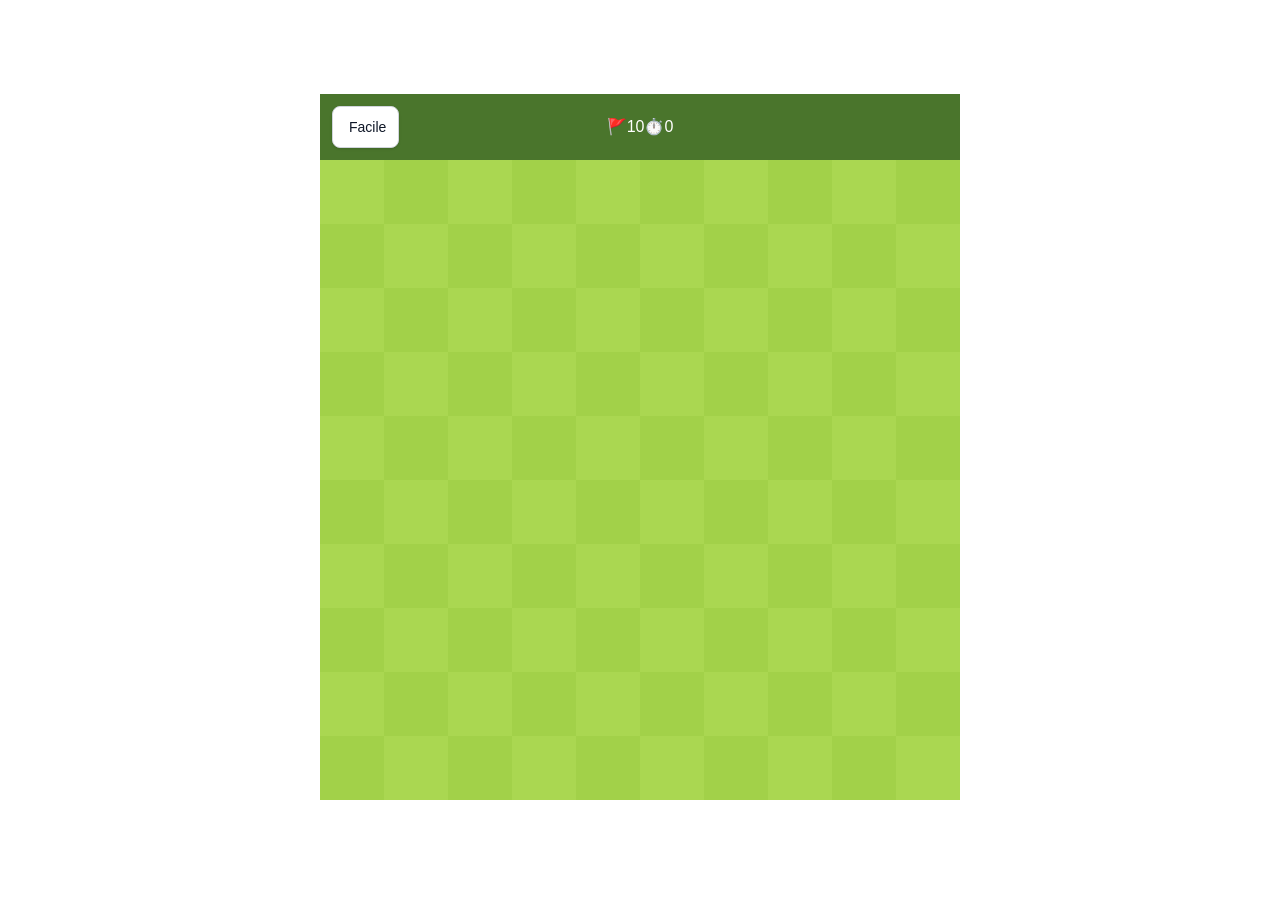
==== index.csr.html @ d6aff9c6 "Version demo" ====
<!doctype html>
<html lang="en" data-beasties-container="">
<head>
  <meta charset="utf-8">
  <title>Demineur</title>
  <base href="/">
  <meta name="viewport" content="width=device-width, initial-scale=1">
  <link rel="icon" type="image/x-icon" href="favicon.ico">
<style>@layer properties;@layer theme,base,components,utilities;@layer theme{:root{--font-sans:-apple-system, BlinkMacSystemFont, "Segoe UI", Roboto, "Helvetica Neue", "Noto Sans", Arial, sans-serif, "Apple Color Emoji", "Segoe UI Emoji", "Segoe UI Symbol", "Noto Color Emoji";--font-mono:ui-monospace, SFMono-Regular, Menlo, Monaco, Consolas, "Liberation Mono", "Courier New", monospace;--color-red-600:oklch(57.7% .245 27.325);--color-orange-500:oklch(70.5% .213 47.604);--color-lime-500:oklch(76.8% .233 130.85);--color-green-600:oklch(62.7% .194 149.214);--color-cyan-500:oklch(71.5% .143 215.221);--color-blue-600:oklch(54.6% .245 262.881);--color-purple-600:oklch(55.8% .288 302.321);--color-gray-300:oklch(87.2% .01 258.338);--color-gray-700:oklch(37.3% .034 259.733);--color-gray-900:oklch(21% .034 264.665);--color-white:#fff;--spacing:.25rem;--text-sm:.875rem;--text-sm--line-height:calc(1.25 / .875);--text-2xl:1.5rem;--text-2xl--line-height:calc(2 / 1.5);--font-weight-black:900;--radius-lg:.5rem;--default-transition-duration:.15s;--default-transition-timing-function:cubic-bezier(.4, 0, .2, 1);--default-font-family:var(--font-sans);--default-mono-font-family:var(--font-mono)}}@layer base{*,:after,:before{box-sizing:border-box;margin:0;padding:0;border:0 solid}html{line-height:1.5;-webkit-text-size-adjust:100%;tab-size:4;font-family:var(--default-font-family, -apple-system, BlinkMacSystemFont, "Segoe UI", Roboto, "Helvetica Neue", "Noto Sans", Arial, sans-serif, "Apple Color Emoji", "Segoe UI Emoji", "Segoe UI Symbol", "Noto Color Emoji");font-feature-settings:var(--default-font-feature-settings, normal);font-variation-settings:var(--default-font-variation-settings, normal);-webkit-tap-highlight-color:transparent}}@layer utilities{}@property --tw-translate-x{syntax:"*";inherits:false;initial-value:0;}@property --tw-translate-y{syntax:"*";inherits:false;initial-value:0;}@property --tw-translate-z{syntax:"*";inherits:false;initial-value:0;}@property --tw-border-style{syntax:"*";inherits:false;initial-value:solid;}@property --tw-font-weight{syntax:"*";inherits:false;}@property --tw-shadow{syntax:"*";inherits:false;initial-value:0 0 #0000;}@property --tw-shadow-color{syntax:"*";inherits:false;}@property --tw-shadow-alpha{syntax:"<percentage>";inherits:false;initial-value:100%;}@property --tw-inset-shadow{syntax:"*";inherits:false;initial-value:0 0 #0000;}@property --tw-inset-shadow-color{syntax:"*";inherits:false;}@property --tw-inset-shadow-alpha{syntax:"<percentage>";inherits:false;initial-value:100%;}@property --tw-ring-color{syntax:"*";inherits:false;}@property --tw-ring-shadow{syntax:"*";inherits:false;initial-value:0 0 #0000;}@property --tw-inset-ring-color{syntax:"*";inherits:false;}@property --tw-inset-ring-shadow{syntax:"*";inherits:false;initial-value:0 0 #0000;}@property --tw-ring-inset{syntax:"*";inherits:false;}@property --tw-ring-offset-width{syntax:"<length>";inherits:false;initial-value:0px;}@property --tw-ring-offset-color{syntax:"*";inherits:false;initial-value:#fff;}@property --tw-ring-offset-shadow{syntax:"*";inherits:false;initial-value:0 0 #0000;}@property --tw-duration{syntax:"*";inherits:false;}@layer properties{@supports ((-webkit-hyphens: none) and (not (margin-trim: inline))) or ((-moz-orient: inline) and (not (color:rgb(from red r g b)))){*,:before,:after{--tw-translate-x:0;--tw-translate-y:0;--tw-translate-z:0;--tw-border-style:solid;--tw-font-weight:initial;--tw-shadow:0 0 #0000;--tw-shadow-color:initial;--tw-shadow-alpha:100%;--tw-inset-shadow:0 0 #0000;--tw-inset-shadow-color:initial;--tw-inset-shadow-alpha:100%;--tw-ring-color:initial;--tw-ring-shadow:0 0 #0000;--tw-inset-ring-color:initial;--tw-inset-ring-shadow:0 0 #0000;--tw-ring-inset:initial;--tw-ring-offset-width:0px;--tw-ring-offset-color:#fff;--tw-ring-offset-shadow:0 0 #0000;--tw-duration:initial}}}</style><link rel="stylesheet" href="styles-CLXJPMYB.css" media="print" onload="this.media='all'"><noscript><link rel="stylesheet" href="styles-CLXJPMYB.css"></noscript></head>
<body ngcm="">
  <app-root></app-root>
<script src="main-K47KEYQT.js" type="module"></script></body>
</html>
---- styles-CLXJPMYB.css ----
@layer properties;@layer theme,base,components,utilities;@layer theme{:root,:host{--font-sans: -apple-system, BlinkMacSystemFont, "Segoe UI", Roboto, "Helvetica Neue", "Noto Sans", Arial, sans-serif, "Apple Color Emoji", "Segoe UI Emoji", "Segoe UI Symbol", "Noto Color Emoji";--font-mono: ui-monospace, SFMono-Regular, Menlo, Monaco, Consolas, "Liberation Mono", "Courier New", monospace;--color-red-600: oklch(57.7% .245 27.325);--color-orange-500: oklch(70.5% .213 47.604);--color-lime-500: oklch(76.8% .233 130.85);--color-green-600: oklch(62.7% .194 149.214);--color-cyan-500: oklch(71.5% .143 215.221);--color-blue-600: oklch(54.6% .245 262.881);--color-purple-600: oklch(55.8% .288 302.321);--color-gray-300: oklch(87.2% .01 258.338);--color-gray-700: oklch(37.3% .034 259.733);--color-gray-900: oklch(21% .034 264.665);--color-white: #fff;--spacing: .25rem;--text-sm: .875rem;--text-sm--line-height: calc(1.25 / .875);--text-2xl: 1.5rem;--text-2xl--line-height: calc(2 / 1.5);--font-weight-black: 900;--radius-lg: .5rem;--default-transition-duration: .15s;--default-transition-timing-function: cubic-bezier(.4, 0, .2, 1);--default-font-family: var(--font-sans);--default-mono-font-family: var(--font-mono)}}@layer base{*,:after,:before,::backdrop,::file-selector-button{box-sizing:border-box;margin:0;padding:0;border:0 solid}html,:host{line-height:1.5;-webkit-text-size-adjust:100%;tab-size:4;font-family:var(--default-font-family, -apple-system, BlinkMacSystemFont, "Segoe UI", Roboto, "Helvetica Neue", "Noto Sans", Arial, sans-serif, "Apple Color Emoji", "Segoe UI Emoji", "Segoe UI Symbol", "Noto Color Emoji");font-feature-settings:var(--default-font-feature-settings, normal);font-variation-settings:var(--default-font-variation-settings, normal);-webkit-tap-highlight-color:transparent}hr{height:0;color:inherit;border-top-width:1px}abbr:where([title]){-webkit-text-decoration:underline dotted;text-decoration:underline dotted}h1,h2,h3,h4,h5,h6{font-size:inherit;font-weight:inherit}a{color:inherit;-webkit-text-decoration:inherit;text-decoration:inherit}b,strong{font-weight:bolder}code,kbd,samp,pre{font-family:var(--default-mono-font-family, ui-monospace, SFMono-Regular, Menlo, Monaco, Consolas, "Liberation Mono", "Courier New", monospace);font-feature-settings:var(--default-mono-font-feature-settings, normal);font-variation-settings:var(--default-mono-font-variation-settings, normal);font-size:1em}small{font-size:80%}sub,sup{font-size:75%;line-height:0;position:relative;vertical-align:baseline}sub{bottom:-.25em}sup{top:-.5em}table{text-indent:0;border-color:inherit;border-collapse:collapse}:-moz-focusring:where(:not(iframe)){outline:auto}progress{vertical-align:baseline}summary{display:list-item}ol,ul,menu{list-style:none}img,svg,video,canvas,audio,iframe,embed,object{display:block;vertical-align:middle}img,video{max-width:100%;height:auto}button,input,select,optgroup,textarea,::file-selector-button{font:inherit;font-feature-settings:inherit;font-variation-settings:inherit;letter-spacing:inherit;color:inherit;border-radius:0;background-color:transparent;opacity:1}:where(select:is([multiple],[size])) optgroup{font-weight:bolder}:where(select:is([multiple],[size])) optgroup option{padding-inline-start:20px}::file-selector-button{margin-inline-end:4px}::placeholder{opacity:1}@supports (not (-webkit-appearance: -apple-pay-button)) or (contain-intrinsic-size: 1px){::placeholder{color:currentcolor}@supports (color: color-mix(in lab,red,red)){::placeholder{color:color-mix(in oklab,currentcolor 50%,transparent)}}}textarea{resize:vertical}::-webkit-search-decoration{-webkit-appearance:none}::-webkit-date-and-time-value{min-height:1lh;text-align:inherit}::-webkit-datetime-edit{display:inline-flex}::-webkit-datetime-edit-fields-wrapper{padding:0}::-webkit-datetime-edit,::-webkit-datetime-edit-year-field,::-webkit-datetime-edit-month-field,::-webkit-datetime-edit-day-field,::-webkit-datetime-edit-hour-field,::-webkit-datetime-edit-minute-field,::-webkit-datetime-edit-second-field,::-webkit-datetime-edit-millisecond-field,::-webkit-datetime-edit-meridiem-field{padding-block:0}::-webkit-calendar-picker-indicator{line-height:1}:-moz-ui-invalid{box-shadow:none}button,input:where([type=button],[type=reset],[type=submit]),::file-selector-button{appearance:button}::-webkit-inner-spin-button,::-webkit-outer-spin-button{height:auto}[hidden]:where(:not([hidden=until-found])){display:none!important}}@layer utilities{.absolute{position:absolute}.relative{position:relative}.static{position:static}.top-1\/2{top:50%}.left-1\/2{left:50%}.mx-3{margin-inline:calc(var(--spacing) * 3)}.my-3{margin-block:calc(var(--spacing) * 3)}.block{display:block}.flex{display:flex}.inline-block{display:inline-block}.h-16{height:calc(var(--spacing) * 16)}.h-fit{height:fit-content}.h-screen{height:100vh}.w-16{width:calc(var(--spacing) * 16)}.w-fit{width:fit-content}.w-full{width:100%}.w-screen{width:100vw}.-translate-x-1\/2{--tw-translate-x: -50% ;translate:var(--tw-translate-x) var(--tw-translate-y)}.-translate-y-1\/2{--tw-translate-y: -50% ;translate:var(--tw-translate-x) var(--tw-translate-y)}.appearance-none{appearance:none}.items-center{align-items:center}.justify-center{justify-content:center}.rounded-lg{border-radius:var(--radius-lg)}.border{border-style:var(--tw-border-style);border-width:1px}.border-gray-300{border-color:var(--color-gray-300)}.bg-\[\#4a752c\]{background-color:#4a752c}.bg-\[\#a2d149\]{background-color:#a2d149}.bg-\[\#aad751\]{background-color:#aad751}.bg-\[\#d7b899\]{background-color:#d7b899}.bg-\[\#e5c29f\]{background-color:#e5c29f}.bg-white{background-color:var(--color-white)}.px-4{padding-inline:calc(var(--spacing) * 4)}.py-2\.5{padding-block:calc(var(--spacing) * 2.5)}.pr-1{padding-right:var(--spacing)}.text-center{text-align:center}.text-2xl{font-size:var(--text-2xl);line-height:var(--tw-leading, var(--text-2xl--line-height))}.text-sm{font-size:var(--text-sm);line-height:var(--tw-leading, var(--text-sm--line-height))}.font-black{--tw-font-weight: var(--font-weight-black);font-weight:var(--font-weight-black)}.text-blue-600{color:var(--color-blue-600)}.text-cyan-500{color:var(--color-cyan-500)}.text-gray-700{color:var(--color-gray-700)}.text-gray-900{color:var(--color-gray-900)}.text-green-600{color:var(--color-green-600)}.text-orange-500{color:var(--color-orange-500)}.text-purple-600{color:var(--color-purple-600)}.text-red-600{color:var(--color-red-600)}.text-white{color:var(--color-white)}.shadow-sm{--tw-shadow: 0 1px 3px 0 var(--tw-shadow-color, rgb(0 0 0 / .1)), 0 1px 2px -1px var(--tw-shadow-color, rgb(0 0 0 / .1));box-shadow:var(--tw-inset-shadow),var(--tw-inset-ring-shadow),var(--tw-ring-offset-shadow),var(--tw-ring-shadow),var(--tw-shadow)}.transition-all{transition-property:all;transition-timing-function:var(--tw-ease, var(--default-transition-timing-function));transition-duration:var(--tw-duration, var(--default-transition-duration))}.transition-colors{transition-property:color,background-color,border-color,outline-color,text-decoration-color,fill,stroke,--tw-gradient-from,--tw-gradient-via,--tw-gradient-to;transition-timing-function:var(--tw-ease, var(--default-transition-timing-function));transition-duration:var(--tw-duration, var(--default-transition-duration))}.duration-75{--tw-duration: 75ms;transition-duration:75ms}.outline-none{--tw-outline-style: none;outline-style:none}@media(hover:hover){.hover\:bg-\[\#bfe17d\]:hover{background-color:#bfe17d}}.focus\:border-lime-500:focus{border-color:var(--color-lime-500)}.focus\:ring-2:focus{--tw-ring-shadow: var(--tw-ring-inset,) 0 0 0 calc(2px + var(--tw-ring-offset-width)) var(--tw-ring-color, currentcolor);box-shadow:var(--tw-inset-shadow),var(--tw-inset-ring-shadow),var(--tw-ring-offset-shadow),var(--tw-ring-shadow),var(--tw-shadow)}.focus\:ring-lime-500\/20:focus{--tw-ring-color: color-mix(in srgb, oklch(76.8% .233 130.85) 20%, transparent)}@supports (color: color-mix(in lab,red,red)){.focus\:ring-lime-500\/20:focus{--tw-ring-color: color-mix(in oklab, var(--color-lime-500) 20%, transparent)}}.disabled\:cursor-not-allowed:disabled{cursor:not-allowed}.disabled\:opacity-50:disabled{opacity:50%}}@property --tw-translate-x{syntax: "*"; inherits: false; initial-value: 0;}@property --tw-translate-y{syntax: "*"; inherits: false; initial-value: 0;}@property --tw-translate-z{syntax: "*"; inherits: false; initial-value: 0;}@property --tw-border-style{syntax: "*"; inherits: false; initial-value: solid;}@property --tw-font-weight{syntax: "*"; inherits: false;}@property --tw-shadow{syntax: "*"; inherits: false; initial-value: 0 0 #0000;}@property --tw-shadow-color{syntax: "*"; inherits: false;}@property --tw-shadow-alpha{syntax: "<percentage>"; inherits: false; initial-value: 100%;}@property --tw-inset-shadow{syntax: "*"; inherits: false; initial-value: 0 0 #0000;}@property --tw-inset-shadow-color{syntax: "*"; inherits: false;}@property --tw-inset-shadow-alpha{syntax: "<percentage>"; inherits: false; initial-value: 100%;}@property --tw-ring-color{syntax: "*"; inherits: false;}@property --tw-ring-shadow{syntax: "*"; inherits: false; initial-value: 0 0 #0000;}@property --tw-inset-ring-color{syntax: "*"; inherits: false;}@property --tw-inset-ring-shadow{syntax: "*"; inherits: false; initial-value: 0 0 #0000;}@property --tw-ring-inset{syntax: "*"; inherits: false;}@property --tw-ring-offset-width{syntax: "<length>"; inherits: false; initial-value: 0px;}@property --tw-ring-offset-color{syntax: "*"; inherits: false; initial-value: #fff;}@property --tw-ring-offset-shadow{syntax: "*"; inherits: false; initial-value: 0 0 #0000;}@property --tw-duration{syntax: "*"; inherits: false;}@layer properties{@supports ((-webkit-hyphens: none) and (not (margin-trim: inline))) or ((-moz-orient: inline) and (not (color:rgb(from red r g b)))){*,:before,:after,::backdrop{--tw-translate-x: 0;--tw-translate-y: 0;--tw-translate-z: 0;--tw-border-style: solid;--tw-font-weight: initial;--tw-shadow: 0 0 #0000;--tw-shadow-color: initial;--tw-shadow-alpha: 100%;--tw-inset-shadow: 0 0 #0000;--tw-inset-shadow-color: initial;--tw-inset-shadow-alpha: 100%;--tw-ring-color: initial;--tw-ring-shadow: 0 0 #0000;--tw-inset-ring-color: initial;--tw-inset-ring-shadow: 0 0 #0000;--tw-ring-inset: initial;--tw-ring-offset-width: 0px;--tw-ring-offset-color: #fff;--tw-ring-offset-shadow: 0 0 #0000;--tw-duration: initial}}}
---- styles-CLXJPMYB.css ----
@layer properties;@layer theme,base,components,utilities;@layer theme{:root,:host{--font-sans: -apple-system, BlinkMacSystemFont, "Segoe UI", Roboto, "Helvetica Neue", "Noto Sans", Arial, sans-serif, "Apple Color Emoji", "Segoe UI Emoji", "Segoe UI Symbol", "Noto Color Emoji";--font-mono: ui-monospace, SFMono-Regular, Menlo, Monaco, Consolas, "Liberation Mono", "Courier New", monospace;--color-red-600: oklch(57.7% .245 27.325);--color-orange-500: oklch(70.5% .213 47.604);--color-lime-500: oklch(76.8% .233 130.85);--color-green-600: oklch(62.7% .194 149.214);--color-cyan-500: oklch(71.5% .143 215.221);--color-blue-600: oklch(54.6% .245 262.881);--color-purple-600: oklch(55.8% .288 302.321);--color-gray-300: oklch(87.2% .01 258.338);--color-gray-700: oklch(37.3% .034 259.733);--color-gray-900: oklch(21% .034 264.665);--color-white: #fff;--spacing: .25rem;--text-sm: .875rem;--text-sm--line-height: calc(1.25 / .875);--text-2xl: 1.5rem;--text-2xl--line-height: calc(2 / 1.5);--font-weight-black: 900;--radius-lg: .5rem;--default-transition-duration: .15s;--default-transition-timing-function: cubic-bezier(.4, 0, .2, 1);--default-font-family: var(--font-sans);--default-mono-font-family: var(--font-mono)}}@layer base{*,:after,:before,::backdrop,::file-selector-button{box-sizing:border-box;margin:0;padding:0;border:0 solid}html,:host{line-height:1.5;-webkit-text-size-adjust:100%;tab-size:4;font-family:var(--default-font-family, -apple-system, BlinkMacSystemFont, "Segoe UI", Roboto, "Helvetica Neue", "Noto Sans", Arial, sans-serif, "Apple Color Emoji", "Segoe UI Emoji", "Segoe UI Symbol", "Noto Color Emoji");font-feature-settings:var(--default-font-feature-settings, normal);font-variation-settings:var(--default-font-variation-settings, normal);-webkit-tap-highlight-color:transparent}hr{height:0;color:inherit;border-top-width:1px}abbr:where([title]){-webkit-text-decoration:underline dotted;text-decoration:underline dotted}h1,h2,h3,h4,h5,h6{font-size:inherit;font-weight:inherit}a{color:inherit;-webkit-text-decoration:inherit;text-decoration:inherit}b,strong{font-weight:bolder}code,kbd,samp,pre{font-family:var(--default-mono-font-family, ui-monospace, SFMono-Regular, Menlo, Monaco, Consolas, "Liberation Mono", "Courier New", monospace);font-feature-settings:var(--default-mono-font-feature-settings, normal);font-variation-settings:var(--default-mono-font-variation-settings, normal);font-size:1em}small{font-size:80%}sub,sup{font-size:75%;line-height:0;position:relative;vertical-align:baseline}sub{bottom:-.25em}sup{top:-.5em}table{text-indent:0;border-color:inherit;border-collapse:collapse}:-moz-focusring:where(:not(iframe)){outline:auto}progress{vertical-align:baseline}summary{display:list-item}ol,ul,menu{list-style:none}img,svg,video,canvas,audio,iframe,embed,object{display:block;vertical-align:middle}img,video{max-width:100%;height:auto}button,input,select,optgroup,textarea,::file-selector-button{font:inherit;font-feature-settings:inherit;font-variation-settings:inherit;letter-spacing:inherit;color:inherit;border-radius:0;background-color:transparent;opacity:1}:where(select:is([multiple],[size])) optgroup{font-weight:bolder}:where(select:is([multiple],[size])) optgroup option{padding-inline-start:20px}::file-selector-button{margin-inline-end:4px}::placeholder{opacity:1}@supports (not (-webkit-appearance: -apple-pay-button)) or (contain-intrinsic-size: 1px){::placeholder{color:currentcolor}@supports (color: color-mix(in lab,red,red)){::placeholder{color:color-mix(in oklab,currentcolor 50%,transparent)}}}textarea{resize:vertical}::-webkit-search-decoration{-webkit-appearance:none}::-webkit-date-and-time-value{min-height:1lh;text-align:inherit}::-webkit-datetime-edit{display:inline-flex}::-webkit-datetime-edit-fields-wrapper{padding:0}::-webkit-datetime-edit,::-webkit-datetime-edit-year-field,::-webkit-datetime-edit-month-field,::-webkit-datetime-edit-day-field,::-webkit-datetime-edit-hour-field,::-webkit-datetime-edit-minute-field,::-webkit-datetime-edit-second-field,::-webkit-datetime-edit-millisecond-field,::-webkit-datetime-edit-meridiem-field{padding-block:0}::-webkit-calendar-picker-indicator{line-height:1}:-moz-ui-invalid{box-shadow:none}button,input:where([type=button],[type=reset],[type=submit]),::file-selector-button{appearance:button}::-webkit-inner-spin-button,::-webkit-outer-spin-button{height:auto}[hidden]:where(:not([hidden=until-found])){display:none!important}}@layer utilities{.absolute{position:absolute}.relative{position:relative}.static{position:static}.top-1\/2{top:50%}.left-1\/2{left:50%}.mx-3{margin-inline:calc(var(--spacing) * 3)}.my-3{margin-block:calc(var(--spacing) * 3)}.block{display:block}.flex{display:flex}.inline-block{display:inline-block}.h-16{height:calc(var(--spacing) * 16)}.h-fit{height:fit-content}.h-screen{height:100vh}.w-16{width:calc(var(--spacing) * 16)}.w-fit{width:fit-content}.w-full{width:100%}.w-screen{width:100vw}.-translate-x-1\/2{--tw-translate-x: -50% ;translate:var(--tw-translate-x) var(--tw-translate-y)}.-translate-y-1\/2{--tw-translate-y: -50% ;translate:var(--tw-translate-x) var(--tw-translate-y)}.appearance-none{appearance:none}.items-center{align-items:center}.justify-center{justify-content:center}.rounded-lg{border-radius:var(--radius-lg)}.border{border-style:var(--tw-border-style);border-width:1px}.border-gray-300{border-color:var(--color-gray-300)}.bg-\[\#4a752c\]{background-color:#4a752c}.bg-\[\#a2d149\]{background-color:#a2d149}.bg-\[\#aad751\]{background-color:#aad751}.bg-\[\#d7b899\]{background-color:#d7b899}.bg-\[\#e5c29f\]{background-color:#e5c29f}.bg-white{background-color:var(--color-white)}.px-4{padding-inline:calc(var(--spacing) * 4)}.py-2\.5{padding-block:calc(var(--spacing) * 2.5)}.pr-1{padding-right:var(--spacing)}.text-center{text-align:center}.text-2xl{font-size:var(--text-2xl);line-height:var(--tw-leading, var(--text-2xl--line-height))}.text-sm{font-size:var(--text-sm);line-height:var(--tw-leading, var(--text-sm--line-height))}.font-black{--tw-font-weight: var(--font-weight-black);font-weight:var(--font-weight-black)}.text-blue-600{color:var(--color-blue-600)}.text-cyan-500{color:var(--color-cyan-500)}.text-gray-700{color:var(--color-gray-700)}.text-gray-900{color:var(--color-gray-900)}.text-green-600{color:var(--color-green-600)}.text-orange-500{color:var(--color-orange-500)}.text-purple-600{color:var(--color-purple-600)}.text-red-600{color:var(--color-red-600)}.text-white{color:var(--color-white)}.shadow-sm{--tw-shadow: 0 1px 3px 0 var(--tw-shadow-color, rgb(0 0 0 / .1)), 0 1px 2px -1px var(--tw-shadow-color, rgb(0 0 0 / .1));box-shadow:var(--tw-inset-shadow),var(--tw-inset-ring-shadow),var(--tw-ring-offset-shadow),var(--tw-ring-shadow),var(--tw-shadow)}.transition-all{transition-property:all;transition-timing-function:var(--tw-ease, var(--default-transition-timing-function));transition-duration:var(--tw-duration, var(--default-transition-duration))}.transition-colors{transition-property:color,background-color,border-color,outline-color,text-decoration-color,fill,stroke,--tw-gradient-from,--tw-gradient-via,--tw-gradient-to;transition-timing-function:var(--tw-ease, var(--default-transition-timing-function));transition-duration:var(--tw-duration, var(--default-transition-duration))}.duration-75{--tw-duration: 75ms;transition-duration:75ms}.outline-none{--tw-outline-style: none;outline-style:none}@media(hover:hover){.hover\:bg-\[\#bfe17d\]:hover{background-color:#bfe17d}}.focus\:border-lime-500:focus{border-color:var(--color-lime-500)}.focus\:ring-2:focus{--tw-ring-shadow: var(--tw-ring-inset,) 0 0 0 calc(2px + var(--tw-ring-offset-width)) var(--tw-ring-color, currentcolor);box-shadow:var(--tw-inset-shadow),var(--tw-inset-ring-shadow),var(--tw-ring-offset-shadow),var(--tw-ring-shadow),var(--tw-shadow)}.focus\:ring-lime-500\/20:focus{--tw-ring-color: color-mix(in srgb, oklch(76.8% .233 130.85) 20%, transparent)}@supports (color: color-mix(in lab,red,red)){.focus\:ring-lime-500\/20:focus{--tw-ring-color: color-mix(in oklab, var(--color-lime-500) 20%, transparent)}}.disabled\:cursor-not-allowed:disabled{cursor:not-allowed}.disabled\:opacity-50:disabled{opacity:50%}}@property --tw-translate-x{syntax: "*"; inherits: false; initial-value: 0;}@property --tw-translate-y{syntax: "*"; inherits: false; initial-value: 0;}@property --tw-translate-z{syntax: "*"; inherits: false; initial-value: 0;}@property --tw-border-style{syntax: "*"; inherits: false; initial-value: solid;}@property --tw-font-weight{syntax: "*"; inherits: false;}@property --tw-shadow{syntax: "*"; inherits: false; initial-value: 0 0 #0000;}@property --tw-shadow-color{syntax: "*"; inherits: false;}@property --tw-shadow-alpha{syntax: "<percentage>"; inherits: false; initial-value: 100%;}@property --tw-inset-shadow{syntax: "*"; inherits: false; initial-value: 0 0 #0000;}@property --tw-inset-shadow-color{syntax: "*"; inherits: false;}@property --tw-inset-shadow-alpha{syntax: "<percentage>"; inherits: false; initial-value: 100%;}@property --tw-ring-color{syntax: "*"; inherits: false;}@property --tw-ring-shadow{syntax: "*"; inherits: false; initial-value: 0 0 #0000;}@property --tw-inset-ring-color{syntax: "*"; inherits: false;}@property --tw-inset-ring-shadow{syntax: "*"; inherits: false; initial-value: 0 0 #0000;}@property --tw-ring-inset{syntax: "*"; inherits: false;}@property --tw-ring-offset-width{syntax: "<length>"; inherits: false; initial-value: 0px;}@property --tw-ring-offset-color{syntax: "*"; inherits: false; initial-value: #fff;}@property --tw-ring-offset-shadow{syntax: "*"; inherits: false; initial-value: 0 0 #0000;}@property --tw-duration{syntax: "*"; inherits: false;}@layer properties{@supports ((-webkit-hyphens: none) and (not (margin-trim: inline))) or ((-moz-orient: inline) and (not (color:rgb(from red r g b)))){*,:before,:after,::backdrop{--tw-translate-x: 0;--tw-translate-y: 0;--tw-translate-z: 0;--tw-border-style: solid;--tw-font-weight: initial;--tw-shadow: 0 0 #0000;--tw-shadow-color: initial;--tw-shadow-alpha: 100%;--tw-inset-shadow: 0 0 #0000;--tw-inset-shadow-color: initial;--tw-inset-shadow-alpha: 100%;--tw-ring-color: initial;--tw-ring-shadow: 0 0 #0000;--tw-inset-ring-color: initial;--tw-inset-ring-shadow: 0 0 #0000;--tw-ring-inset: initial;--tw-ring-offset-width: 0px;--tw-ring-offset-color: #fff;--tw-ring-offset-shadow: 0 0 #0000;--tw-duration: initial}}}
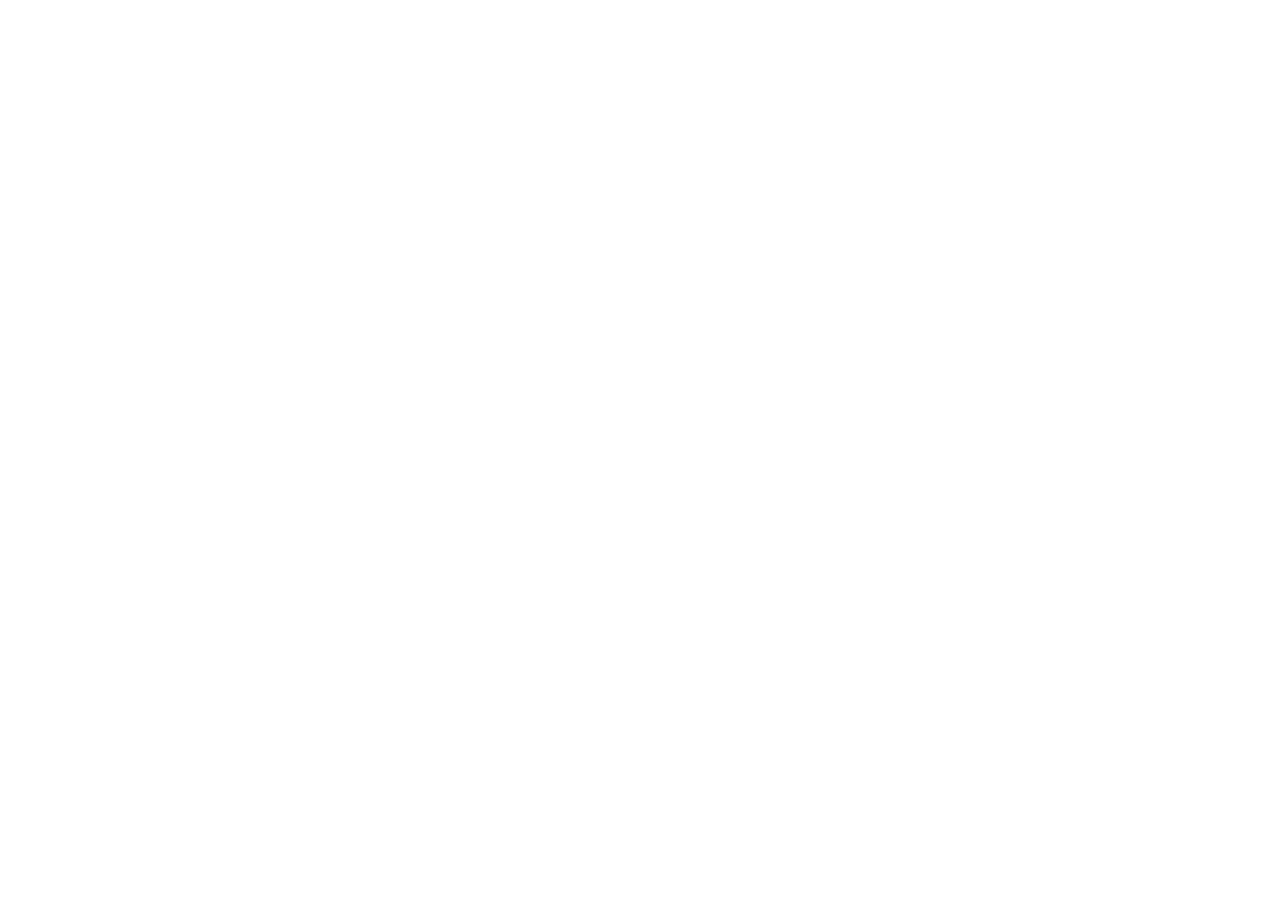
==== commit 17df046c: "Version 3" ====
--- a/index.csr.html
+++ b/index.csr.html
@@ -3,11 +3,11 @@
 <head>
   <meta charset="utf-8">
   <title>Demineur</title>
-  <base href="/">
+  <base href="/DemineurBuild/">
   <meta name="viewport" content="width=device-width, initial-scale=1">
   <link rel="icon" type="image/x-icon" href="favicon.ico">
-<style>@layer properties;@layer theme,base,components,utilities;@layer theme{:root{--font-sans:-apple-system, BlinkMacSystemFont, "Segoe UI", Roboto, "Helvetica Neue", "Noto Sans", Arial, sans-serif, "Apple Color Emoji", "Segoe UI Emoji", "Segoe UI Symbol", "Noto Color Emoji";--font-mono:ui-monospace, SFMono-Regular, Menlo, Monaco, Consolas, "Liberation Mono", "Courier New", monospace;--color-red-600:oklch(57.7% .245 27.325);--color-orange-500:oklch(70.5% .213 47.604);--color-lime-500:oklch(76.8% .233 130.85);--color-green-600:oklch(62.7% .194 149.214);--color-cyan-500:oklch(71.5% .143 215.221);--color-blue-600:oklch(54.6% .245 262.881);--color-purple-600:oklch(55.8% .288 302.321);--color-gray-300:oklch(87.2% .01 258.338);--color-gray-700:oklch(37.3% .034 259.733);--color-gray-900:oklch(21% .034 264.665);--color-white:#fff;--spacing:.25rem;--text-sm:.875rem;--text-sm--line-height:calc(1.25 / .875);--text-2xl:1.5rem;--text-2xl--line-height:calc(2 / 1.5);--font-weight-black:900;--radius-lg:.5rem;--default-transition-duration:.15s;--default-transition-timing-function:cubic-bezier(.4, 0, .2, 1);--default-font-family:var(--font-sans);--default-mono-font-family:var(--font-mono)}}@layer base{*,:after,:before{box-sizing:border-box;margin:0;padding:0;border:0 solid}html{line-height:1.5;-webkit-text-size-adjust:100%;tab-size:4;font-family:var(--default-font-family, -apple-system, BlinkMacSystemFont, "Segoe UI", Roboto, "Helvetica Neue", "Noto Sans", Arial, sans-serif, "Apple Color Emoji", "Segoe UI Emoji", "Segoe UI Symbol", "Noto Color Emoji");font-feature-settings:var(--default-font-feature-settings, normal);font-variation-settings:var(--default-font-variation-settings, normal);-webkit-tap-highlight-color:transparent}}@layer utilities{}@property --tw-translate-x{syntax:"*";inherits:false;initial-value:0;}@property --tw-translate-y{syntax:"*";inherits:false;initial-value:0;}@property --tw-translate-z{syntax:"*";inherits:false;initial-value:0;}@property --tw-border-style{syntax:"*";inherits:false;initial-value:solid;}@property --tw-font-weight{syntax:"*";inherits:false;}@property --tw-shadow{syntax:"*";inherits:false;initial-value:0 0 #0000;}@property --tw-shadow-color{syntax:"*";inherits:false;}@property --tw-shadow-alpha{syntax:"<percentage>";inherits:false;initial-value:100%;}@property --tw-inset-shadow{syntax:"*";inherits:false;initial-value:0 0 #0000;}@property --tw-inset-shadow-color{syntax:"*";inherits:false;}@property --tw-inset-shadow-alpha{syntax:"<percentage>";inherits:false;initial-value:100%;}@property --tw-ring-color{syntax:"*";inherits:false;}@property --tw-ring-shadow{syntax:"*";inherits:false;initial-value:0 0 #0000;}@property --tw-inset-ring-color{syntax:"*";inherits:false;}@property --tw-inset-ring-shadow{syntax:"*";inherits:false;initial-value:0 0 #0000;}@property --tw-ring-inset{syntax:"*";inherits:false;}@property --tw-ring-offset-width{syntax:"<length>";inherits:false;initial-value:0px;}@property --tw-ring-offset-color{syntax:"*";inherits:false;initial-value:#fff;}@property --tw-ring-offset-shadow{syntax:"*";inherits:false;initial-value:0 0 #0000;}@property --tw-duration{syntax:"*";inherits:false;}@layer properties{@supports ((-webkit-hyphens: none) and (not (margin-trim: inline))) or ((-moz-orient: inline) and (not (color:rgb(from red r g b)))){*,:before,:after{--tw-translate-x:0;--tw-translate-y:0;--tw-translate-z:0;--tw-border-style:solid;--tw-font-weight:initial;--tw-shadow:0 0 #0000;--tw-shadow-color:initial;--tw-shadow-alpha:100%;--tw-inset-shadow:0 0 #0000;--tw-inset-shadow-color:initial;--tw-inset-shadow-alpha:100%;--tw-ring-color:initial;--tw-ring-shadow:0 0 #0000;--tw-inset-ring-color:initial;--tw-inset-ring-shadow:0 0 #0000;--tw-ring-inset:initial;--tw-ring-offset-width:0px;--tw-ring-offset-color:#fff;--tw-ring-offset-shadow:0 0 #0000;--tw-duration:initial}}}</style><link rel="stylesheet" href="styles-CLXJPMYB.css" media="print" onload="this.media='all'"><noscript><link rel="stylesheet" href="styles-CLXJPMYB.css"></noscript></head>
+<style>@layer properties;@layer theme,base,components,utilities;@layer theme{:root{--font-sans:-apple-system, BlinkMacSystemFont, "Segoe UI", Roboto, "Helvetica Neue", "Noto Sans", Arial, sans-serif, "Apple Color Emoji", "Segoe UI Emoji", "Segoe UI Symbol", "Noto Color Emoji";--font-mono:ui-monospace, SFMono-Regular, Menlo, Monaco, Consolas, "Liberation Mono", "Courier New", monospace;--color-red-500:oklch(63.7% .237 25.331);--color-red-600:oklch(57.7% .245 27.325);--color-orange-500:oklch(70.5% .213 47.604);--color-green-600:oklch(62.7% .194 149.214);--color-cyan-500:oklch(71.5% .143 215.221);--color-blue-600:oklch(54.6% .245 262.881);--color-purple-600:oklch(55.8% .288 302.321);--color-gray-50:oklch(98.5% .002 247.839);--color-gray-100:oklch(96.7% .003 264.542);--color-gray-500:oklch(55.1% .027 264.364);--color-gray-700:oklch(37.3% .034 259.733);--color-gray-800:oklch(27.8% .033 256.848);--color-black:#000;--color-white:#fff;--spacing:.25rem;--container-sm:24rem;--text-sm:.875rem;--text-sm--line-height:calc(1.25 / .875);--text-lg:1.125rem;--text-lg--line-height:calc(1.75 / 1.125);--text-2xl:1.5rem;--text-2xl--line-height:calc(2 / 1.5);--text-3xl:1.875rem;--text-3xl--line-height:1.2 ;--text-6xl:3.75rem;--text-6xl--line-height:1;--font-weight-medium:500;--font-weight-bold:700;--font-weight-black:900;--tracking-wide:.025em;--tracking-wider:.05em;--radius-xl:.75rem;--radius-2xl:1rem;--animate-pulse:pulse 2s cubic-bezier(.4, 0, .6, 1) infinite;--animate-bounce:bounce 1s infinite;--blur-sm:8px;--default-transition-duration:.15s;--default-transition-timing-function:cubic-bezier(.4, 0, .2, 1);--default-font-family:var(--font-sans);--default-mono-font-family:var(--font-mono)}}@layer base{*,:after,:before{box-sizing:border-box;margin:0;padding:0;border:0 solid}html{line-height:1.5;-webkit-text-size-adjust:100%;tab-size:4;font-family:var(--default-font-family, -apple-system, BlinkMacSystemFont, "Segoe UI", Roboto, "Helvetica Neue", "Noto Sans", Arial, sans-serif, "Apple Color Emoji", "Segoe UI Emoji", "Segoe UI Symbol", "Noto Color Emoji");font-feature-settings:var(--default-font-feature-settings, normal);font-variation-settings:var(--default-font-variation-settings, normal);-webkit-tap-highlight-color:transparent}}@layer utilities{}@property --tw-rotate-x{syntax:"*";inherits:false;}@property --tw-rotate-y{syntax:"*";inherits:false;}@property --tw-rotate-z{syntax:"*";inherits:false;}@property --tw-skew-x{syntax:"*";inherits:false;}@property --tw-skew-y{syntax:"*";inherits:false;}@property --tw-border-style{syntax:"*";inherits:false;initial-value:solid;}@property --tw-leading{syntax:"*";inherits:false;}@property --tw-font-weight{syntax:"*";inherits:false;}@property --tw-tracking{syntax:"*";inherits:false;}@property --tw-shadow{syntax:"*";inherits:false;initial-value:0 0 #0000;}@property --tw-shadow-color{syntax:"*";inherits:false;}@property --tw-shadow-alpha{syntax:"<percentage>";inherits:false;initial-value:100%;}@property --tw-inset-shadow{syntax:"*";inherits:false;initial-value:0 0 #0000;}@property --tw-inset-shadow-color{syntax:"*";inherits:false;}@property --tw-inset-shadow-alpha{syntax:"<percentage>";inherits:false;initial-value:100%;}@property --tw-ring-color{syntax:"*";inherits:false;}@property --tw-ring-shadow{syntax:"*";inherits:false;initial-value:0 0 #0000;}@property --tw-inset-ring-color{syntax:"*";inherits:false;}@property --tw-inset-ring-shadow{syntax:"*";inherits:false;initial-value:0 0 #0000;}@property --tw-ring-inset{syntax:"*";inherits:false;}@property --tw-ring-offset-width{syntax:"<length>";inherits:false;initial-value:0px;}@property --tw-ring-offset-color{syntax:"*";inherits:false;initial-value:#fff;}@property --tw-ring-offset-shadow{syntax:"*";inherits:false;initial-value:0 0 #0000;}@property --tw-backdrop-blur{syntax:"*";inherits:false;}@property --tw-backdrop-brightness{syntax:"*";inherits:false;}@property --tw-backdrop-contrast{syntax:"*";inherits:false;}@property --tw-backdrop-grayscale{syntax:"*";inherits:false;}@property --tw-backdrop-hue-rotate{syntax:"*";inherits:false;}@property --tw-backdrop-invert{syntax:"*";inherits:false;}@property --tw-backdrop-opacity{syntax:"*";inherits:false;}@property --tw-backdrop-saturate{syntax:"*";inherits:false;}@property --tw-backdrop-sepia{syntax:"*";inherits:false;}@property --tw-duration{syntax:"*";inherits:false;}@property --tw-scale-x{syntax:"*";inherits:false;initial-value:1;}@property --tw-scale-y{syntax:"*";inherits:false;initial-value:1;}@property --tw-scale-z{syntax:"*";inherits:false;initial-value:1;}@layer properties{@supports ((-webkit-hyphens: none) and (not (margin-trim: inline))) or ((-moz-orient: inline) and (not (color:rgb(from red r g b)))){*,:before,:after{--tw-rotate-x:initial;--tw-rotate-y:initial;--tw-rotate-z:initial;--tw-skew-x:initial;--tw-skew-y:initial;--tw-border-style:solid;--tw-leading:initial;--tw-font-weight:initial;--tw-tracking:initial;--tw-shadow:0 0 #0000;--tw-shadow-color:initial;--tw-shadow-alpha:100%;--tw-inset-shadow:0 0 #0000;--tw-inset-shadow-color:initial;--tw-inset-shadow-alpha:100%;--tw-ring-color:initial;--tw-ring-shadow:0 0 #0000;--tw-inset-ring-color:initial;--tw-inset-ring-shadow:0 0 #0000;--tw-ring-inset:initial;--tw-ring-offset-width:0px;--tw-ring-offset-color:#fff;--tw-ring-offset-shadow:0 0 #0000;--tw-backdrop-blur:initial;--tw-backdrop-brightness:initial;--tw-backdrop-contrast:initial;--tw-backdrop-grayscale:initial;--tw-backdrop-hue-rotate:initial;--tw-backdrop-invert:initial;--tw-backdrop-opacity:initial;--tw-backdrop-saturate:initial;--tw-backdrop-sepia:initial;--tw-duration:initial;--tw-scale-x:1;--tw-scale-y:1;--tw-scale-z:1}}}</style><link rel="stylesheet" href="styles-ZDM2UFOM.css" media="print" onload="this.media='all'"><noscript><link rel="stylesheet" href="styles-ZDM2UFOM.css"></noscript></head>
 <body ngcm="">
   <app-root></app-root>
-<script src="main-K47KEYQT.js" type="module"></script></body>
+<script src="main-2RLJARL4.js" type="module"></script></body>
 </html>
--- a/styles-ZDM2UFOM.css
+++ b/styles-ZDM2UFOM.css
@@ -0,0 +1 @@
+@layer properties;@layer theme,base,components,utilities;@layer theme{:root,:host{--font-sans: -apple-system, BlinkMacSystemFont, "Segoe UI", Roboto, "Helvetica Neue", "Noto Sans", Arial, sans-serif, "Apple Color Emoji", "Segoe UI Emoji", "Segoe UI Symbol", "Noto Color Emoji";--font-mono: ui-monospace, SFMono-Regular, Menlo, Monaco, Consolas, "Liberation Mono", "Courier New", monospace;--color-red-500: oklch(63.7% .237 25.331);--color-red-600: oklch(57.7% .245 27.325);--color-orange-500: oklch(70.5% .213 47.604);--color-green-600: oklch(62.7% .194 149.214);--color-cyan-500: oklch(71.5% .143 215.221);--color-blue-600: oklch(54.6% .245 262.881);--color-purple-600: oklch(55.8% .288 302.321);--color-gray-50: oklch(98.5% .002 247.839);--color-gray-100: oklch(96.7% .003 264.542);--color-gray-500: oklch(55.1% .027 264.364);--color-gray-700: oklch(37.3% .034 259.733);--color-gray-800: oklch(27.8% .033 256.848);--color-black: #000;--color-white: #fff;--spacing: .25rem;--container-sm: 24rem;--text-sm: .875rem;--text-sm--line-height: calc(1.25 / .875);--text-lg: 1.125rem;--text-lg--line-height: calc(1.75 / 1.125);--text-2xl: 1.5rem;--text-2xl--line-height: calc(2 / 1.5);--text-3xl: 1.875rem;--text-3xl--line-height: 1.2 ;--text-6xl: 3.75rem;--text-6xl--line-height: 1;--font-weight-medium: 500;--font-weight-bold: 700;--font-weight-black: 900;--tracking-wide: .025em;--tracking-wider: .05em;--radius-xl: .75rem;--radius-2xl: 1rem;--animate-pulse: pulse 2s cubic-bezier(.4, 0, .6, 1) infinite;--animate-bounce: bounce 1s infinite;--blur-sm: 8px;--default-transition-duration: .15s;--default-transition-timing-function: cubic-bezier(.4, 0, .2, 1);--default-font-family: var(--font-sans);--default-mono-font-family: var(--font-mono)}}@layer base{*,:after,:before,::backdrop,::file-selector-button{box-sizing:border-box;margin:0;padding:0;border:0 solid}html,:host{line-height:1.5;-webkit-text-size-adjust:100%;tab-size:4;font-family:var(--default-font-family, -apple-system, BlinkMacSystemFont, "Segoe UI", Roboto, "Helvetica Neue", "Noto Sans", Arial, sans-serif, "Apple Color Emoji", "Segoe UI Emoji", "Segoe UI Symbol", "Noto Color Emoji");font-feature-settings:var(--default-font-feature-settings, normal);font-variation-settings:var(--default-font-variation-settings, normal);-webkit-tap-highlight-color:transparent}hr{height:0;color:inherit;border-top-width:1px}abbr:where([title]){-webkit-text-decoration:underline dotted;text-decoration:underline dotted}h1,h2,h3,h4,h5,h6{font-size:inherit;font-weight:inherit}a{color:inherit;-webkit-text-decoration:inherit;text-decoration:inherit}b,strong{font-weight:bolder}code,kbd,samp,pre{font-family:var(--default-mono-font-family, ui-monospace, SFMono-Regular, Menlo, Monaco, Consolas, "Liberation Mono", "Courier New", monospace);font-feature-settings:var(--default-mono-font-feature-settings, normal);font-variation-settings:var(--default-mono-font-variation-settings, normal);font-size:1em}small{font-size:80%}sub,sup{font-size:75%;line-height:0;position:relative;vertical-align:baseline}sub{bottom:-.25em}sup{top:-.5em}table{text-indent:0;border-color:inherit;border-collapse:collapse}:-moz-focusring:where(:not(iframe)){outline:auto}progress{vertical-align:baseline}summary{display:list-item}ol,ul,menu{list-style:none}img,svg,video,canvas,audio,iframe,embed,object{display:block;vertical-align:middle}img,video{max-width:100%;height:auto}button,input,select,optgroup,textarea,::file-selector-button{font:inherit;font-feature-settings:inherit;font-variation-settings:inherit;letter-spacing:inherit;color:inherit;border-radius:0;background-color:transparent;opacity:1}:where(select:is([multiple],[size])) optgroup{font-weight:bolder}:where(select:is([multiple],[size])) optgroup option{padding-inline-start:20px}::file-selector-button{margin-inline-end:4px}::placeholder{opacity:1}@supports (not (-webkit-appearance: -apple-pay-button)) or (contain-intrinsic-size: 1px){::placeholder{color:currentcolor}@supports (color: color-mix(in lab,red,red)){::placeholder{color:color-mix(in oklab,currentcolor 50%,transparent)}}}textarea{resize:vertical}::-webkit-search-decoration{-webkit-appearance:none}::-webkit-date-and-time-value{min-height:1lh;text-align:inherit}::-webkit-datetime-edit{display:inline-flex}::-webkit-datetime-edit-fields-wrapper{padding:0}::-webkit-datetime-edit,::-webkit-datetime-edit-year-field,::-webkit-datetime-edit-month-field,::-webkit-datetime-edit-day-field,::-webkit-datetime-edit-hour-field,::-webkit-datetime-edit-minute-field,::-webkit-datetime-edit-second-field,::-webkit-datetime-edit-millisecond-field,::-webkit-datetime-edit-meridiem-field{padding-block:0}::-webkit-calendar-picker-indicator{line-height:1}:-moz-ui-invalid{box-shadow:none}button,input:where([type=button],[type=reset],[type=submit]),::file-selector-button{appearance:button}::-webkit-inner-spin-button,::-webkit-outer-spin-button{height:auto}[hidden]:where(:not([hidden=until-found])){display:none!important}}@layer utilities{.fixed{position:fixed}.static{position:static}.inset-0{inset:0}.z-50{z-index:50}.mx-auto{margin-inline:auto}.mt-1{margin-top:var(--spacing)}.mb-2{margin-bottom:calc(var(--spacing) * 2)}.mb-4{margin-bottom:calc(var(--spacing) * 4)}.mb-6{margin-bottom:calc(var(--spacing) * 6)}.block{display:block}.flex{display:flex}.grid{display:grid}.min-h-\[calc\(100vh-2rem\)\]{min-height:calc(100vh - 2rem)}.min-h-screen{min-height:100vh}.w-fit{width:fit-content}.w-full{width:100%}.max-w-sm{max-width:var(--container-sm)}.min-w-full{min-width:100%}.transform{transform:var(--tw-rotate-x,) var(--tw-rotate-y,) var(--tw-rotate-z,) var(--tw-skew-x,) var(--tw-skew-y,)}.animate-bounce{animation:var(--animate-bounce)}.animate-pulse{animation:var(--animate-pulse)}.cursor-pointer{cursor:pointer}.items-center{align-items:center}.justify-center{justify-content:center}.overflow-auto{overflow:auto}.rounded-2xl{border-radius:var(--radius-2xl)}.rounded-xl{border-radius:var(--radius-xl)}.border{border-style:var(--tw-border-style);border-width:1px}.border-gray-100{border-color:var(--color-gray-100)}.bg-\[\#4a752c\]{background-color:#4a752c}.bg-\[\#a2d149\]{background-color:#a2d149}.bg-\[\#aad751\]{background-color:#aad751}.bg-\[\#d7b899\]{background-color:#d7b899}.bg-\[\#dfe8d1\]{background-color:#dfe8d1}.bg-\[\#e5c29f\]{background-color:#e5c29f}.bg-black\/40{background-color:color-mix(in srgb,#000 40%,transparent)}@supports (color: color-mix(in lab,red,red)){.bg-black\/40{background-color:color-mix(in oklab,var(--color-black) 40%,transparent)}}.bg-gray-50{background-color:var(--color-gray-50)}.bg-white{background-color:var(--color-white)}.p-4{padding:calc(var(--spacing) * 4)}.p-6{padding:calc(var(--spacing) * 6)}.px-6{padding-inline:calc(var(--spacing) * 6)}.py-3{padding-block:calc(var(--spacing) * 3)}.text-center{text-align:center}.font-mono{font-family:var(--font-mono)}.text-2xl{font-size:var(--text-2xl);line-height:var(--tw-leading, var(--text-2xl--line-height))}.text-3xl{font-size:var(--text-3xl);line-height:var(--tw-leading, var(--text-3xl--line-height))}.text-6xl{font-size:var(--text-6xl);line-height:var(--tw-leading, var(--text-6xl--line-height))}.text-lg{font-size:var(--text-lg);line-height:var(--tw-leading, var(--text-lg--line-height))}.text-sm{font-size:var(--text-sm);line-height:var(--tw-leading, var(--text-sm--line-height))}.leading-none{--tw-leading: 1;line-height:1}.font-black{--tw-font-weight: var(--font-weight-black);font-weight:var(--font-weight-black)}.font-bold{--tw-font-weight: var(--font-weight-bold);font-weight:var(--font-weight-bold)}.font-medium{--tw-font-weight: var(--font-weight-medium);font-weight:var(--font-weight-medium)}.tracking-wide{--tw-tracking: var(--tracking-wide);letter-spacing:var(--tracking-wide)}.tracking-wider{--tw-tracking: var(--tracking-wider);letter-spacing:var(--tracking-wider)}.text-blue-600{color:var(--color-blue-600)}.text-cyan-500{color:var(--color-cyan-500)}.text-gray-500{color:var(--color-gray-500)}.text-gray-700{color:var(--color-gray-700)}.text-gray-800{color:var(--color-gray-800)}.text-green-600{color:var(--color-green-600)}.text-orange-500{color:var(--color-orange-500)}.text-purple-600{color:var(--color-purple-600)}.text-red-500{color:var(--color-red-500)}.text-red-600{color:var(--color-red-600)}.text-white{color:var(--color-white)}.uppercase{text-transform:uppercase}.shadow-2xl{--tw-shadow: 0 25px 50px -12px var(--tw-shadow-color, rgb(0 0 0 / .25));box-shadow:var(--tw-inset-shadow),var(--tw-inset-ring-shadow),var(--tw-ring-offset-shadow),var(--tw-ring-shadow),var(--tw-shadow)}.shadow-md{--tw-shadow: 0 4px 6px -1px var(--tw-shadow-color, rgb(0 0 0 / .1)), 0 2px 4px -2px var(--tw-shadow-color, rgb(0 0 0 / .1));box-shadow:var(--tw-inset-shadow),var(--tw-inset-ring-shadow),var(--tw-ring-offset-shadow),var(--tw-ring-shadow),var(--tw-shadow)}.backdrop-blur-sm{--tw-backdrop-blur: blur(var(--blur-sm));-webkit-backdrop-filter:var(--tw-backdrop-blur,) var(--tw-backdrop-brightness,) var(--tw-backdrop-contrast,) var(--tw-backdrop-grayscale,) var(--tw-backdrop-hue-rotate,) var(--tw-backdrop-invert,) var(--tw-backdrop-opacity,) var(--tw-backdrop-saturate,) var(--tw-backdrop-sepia,);backdrop-filter:var(--tw-backdrop-blur,) var(--tw-backdrop-brightness,) var(--tw-backdrop-contrast,) var(--tw-backdrop-grayscale,) var(--tw-backdrop-hue-rotate,) var(--tw-backdrop-invert,) var(--tw-backdrop-opacity,) var(--tw-backdrop-saturate,) var(--tw-backdrop-sepia,)}.transition-all{transition-property:all;transition-timing-function:var(--tw-ease, var(--default-transition-timing-function));transition-duration:var(--tw-duration, var(--default-transition-duration))}.transition-colors{transition-property:color,background-color,border-color,outline-color,text-decoration-color,fill,stroke,--tw-gradient-from,--tw-gradient-via,--tw-gradient-to;transition-timing-function:var(--tw-ease, var(--default-transition-timing-function));transition-duration:var(--tw-duration, var(--default-transition-duration))}.duration-75{--tw-duration: 75ms;transition-duration:75ms}.duration-200{--tw-duration: .2s;transition-duration:.2s}.select-none{-webkit-user-select:none;user-select:none}@media(hover:hover){.hover\:bg-\[\#578a34\]:hover{background-color:#578a34}.hover\:bg-\[\#bfe17d\]:hover{background-color:#bfe17d}}.active\:scale-95:active{--tw-scale-x: 95%;--tw-scale-y: 95%;--tw-scale-z: 95%;scale:var(--tw-scale-x) var(--tw-scale-y)}@media(width>=40rem){.sm\:min-h-\[calc\(100vh-3rem\)\]{min-height:calc(100vh - 3rem)}.sm\:p-6{padding:calc(var(--spacing) * 6)}}}@property --tw-rotate-x{syntax: "*"; inherits: false;}@property --tw-rotate-y{syntax: "*"; inherits: false;}@property --tw-rotate-z{syntax: "*"; inherits: false;}@property --tw-skew-x{syntax: "*"; inherits: false;}@property --tw-skew-y{syntax: "*"; inherits: false;}@property --tw-border-style{syntax: "*"; inherits: false; initial-value: solid;}@property --tw-leading{syntax: "*"; inherits: false;}@property --tw-font-weight{syntax: "*"; inherits: false;}@property --tw-tracking{syntax: "*"; inherits: false;}@property --tw-shadow{syntax: "*"; inherits: false; initial-value: 0 0 #0000;}@property --tw-shadow-color{syntax: "*"; inherits: false;}@property --tw-shadow-alpha{syntax: "<percentage>"; inherits: false; initial-value: 100%;}@property --tw-inset-shadow{syntax: "*"; inherits: false; initial-value: 0 0 #0000;}@property --tw-inset-shadow-color{syntax: "*"; inherits: false;}@property --tw-inset-shadow-alpha{syntax: "<percentage>"; inherits: false; initial-value: 100%;}@property --tw-ring-color{syntax: "*"; inherits: false;}@property --tw-ring-shadow{syntax: "*"; inherits: false; initial-value: 0 0 #0000;}@property --tw-inset-ring-color{syntax: "*"; inherits: false;}@property --tw-inset-ring-shadow{syntax: "*"; inherits: false; initial-value: 0 0 #0000;}@property --tw-ring-inset{syntax: "*"; inherits: false;}@property --tw-ring-offset-width{syntax: "<length>"; inherits: false; initial-value: 0px;}@property --tw-ring-offset-color{syntax: "*"; inherits: false; initial-value: #fff;}@property --tw-ring-offset-shadow{syntax: "*"; inherits: false; initial-value: 0 0 #0000;}@property --tw-backdrop-blur{syntax: "*"; inherits: false;}@property --tw-backdrop-brightness{syntax: "*"; inherits: false;}@property --tw-backdrop-contrast{syntax: "*"; inherits: false;}@property --tw-backdrop-grayscale{syntax: "*"; inherits: false;}@property --tw-backdrop-hue-rotate{syntax: "*"; inherits: false;}@property --tw-backdrop-invert{syntax: "*"; inherits: false;}@property --tw-backdrop-opacity{syntax: "*"; inherits: false;}@property --tw-backdrop-saturate{syntax: "*"; inherits: false;}@property --tw-backdrop-sepia{syntax: "*"; inherits: false;}@property --tw-duration{syntax: "*"; inherits: false;}@property --tw-scale-x{syntax: "*"; inherits: false; initial-value: 1;}@property --tw-scale-y{syntax: "*"; inherits: false; initial-value: 1;}@property --tw-scale-z{syntax: "*"; inherits: false; initial-value: 1;}@keyframes pulse{50%{opacity:.5}}@keyframes bounce{0%,to{transform:translateY(-25%);animation-timing-function:cubic-bezier(.8,0,1,1)}50%{transform:none;animation-timing-function:cubic-bezier(0,0,.2,1)}}@layer properties{@supports ((-webkit-hyphens: none) and (not (margin-trim: inline))) or ((-moz-orient: inline) and (not (color:rgb(from red r g b)))){*,:before,:after,::backdrop{--tw-rotate-x: initial;--tw-rotate-y: initial;--tw-rotate-z: initial;--tw-skew-x: initial;--tw-skew-y: initial;--tw-border-style: solid;--tw-leading: initial;--tw-font-weight: initial;--tw-tracking: initial;--tw-shadow: 0 0 #0000;--tw-shadow-color: initial;--tw-shadow-alpha: 100%;--tw-inset-shadow: 0 0 #0000;--tw-inset-shadow-color: initial;--tw-inset-shadow-alpha: 100%;--tw-ring-color: initial;--tw-ring-shadow: 0 0 #0000;--tw-inset-ring-color: initial;--tw-inset-ring-shadow: 0 0 #0000;--tw-ring-inset: initial;--tw-ring-offset-width: 0px;--tw-ring-offset-color: #fff;--tw-ring-offset-shadow: 0 0 #0000;--tw-backdrop-blur: initial;--tw-backdrop-brightness: initial;--tw-backdrop-contrast: initial;--tw-backdrop-grayscale: initial;--tw-backdrop-hue-rotate: initial;--tw-backdrop-invert: initial;--tw-backdrop-opacity: initial;--tw-backdrop-saturate: initial;--tw-backdrop-sepia: initial;--tw-duration: initial;--tw-scale-x: 1;--tw-scale-y: 1;--tw-scale-z: 1}}}
--- a/styles-ZDM2UFOM.css
+++ b/styles-ZDM2UFOM.css
@@ -0,0 +1 @@
+@layer properties;@layer theme,base,components,utilities;@layer theme{:root,:host{--font-sans: -apple-system, BlinkMacSystemFont, "Segoe UI", Roboto, "Helvetica Neue", "Noto Sans", Arial, sans-serif, "Apple Color Emoji", "Segoe UI Emoji", "Segoe UI Symbol", "Noto Color Emoji";--font-mono: ui-monospace, SFMono-Regular, Menlo, Monaco, Consolas, "Liberation Mono", "Courier New", monospace;--color-red-500: oklch(63.7% .237 25.331);--color-red-600: oklch(57.7% .245 27.325);--color-orange-500: oklch(70.5% .213 47.604);--color-green-600: oklch(62.7% .194 149.214);--color-cyan-500: oklch(71.5% .143 215.221);--color-blue-600: oklch(54.6% .245 262.881);--color-purple-600: oklch(55.8% .288 302.321);--color-gray-50: oklch(98.5% .002 247.839);--color-gray-100: oklch(96.7% .003 264.542);--color-gray-500: oklch(55.1% .027 264.364);--color-gray-700: oklch(37.3% .034 259.733);--color-gray-800: oklch(27.8% .033 256.848);--color-black: #000;--color-white: #fff;--spacing: .25rem;--container-sm: 24rem;--text-sm: .875rem;--text-sm--line-height: calc(1.25 / .875);--text-lg: 1.125rem;--text-lg--line-height: calc(1.75 / 1.125);--text-2xl: 1.5rem;--text-2xl--line-height: calc(2 / 1.5);--text-3xl: 1.875rem;--text-3xl--line-height: 1.2 ;--text-6xl: 3.75rem;--text-6xl--line-height: 1;--font-weight-medium: 500;--font-weight-bold: 700;--font-weight-black: 900;--tracking-wide: .025em;--tracking-wider: .05em;--radius-xl: .75rem;--radius-2xl: 1rem;--animate-pulse: pulse 2s cubic-bezier(.4, 0, .6, 1) infinite;--animate-bounce: bounce 1s infinite;--blur-sm: 8px;--default-transition-duration: .15s;--default-transition-timing-function: cubic-bezier(.4, 0, .2, 1);--default-font-family: var(--font-sans);--default-mono-font-family: var(--font-mono)}}@layer base{*,:after,:before,::backdrop,::file-selector-button{box-sizing:border-box;margin:0;padding:0;border:0 solid}html,:host{line-height:1.5;-webkit-text-size-adjust:100%;tab-size:4;font-family:var(--default-font-family, -apple-system, BlinkMacSystemFont, "Segoe UI", Roboto, "Helvetica Neue", "Noto Sans", Arial, sans-serif, "Apple Color Emoji", "Segoe UI Emoji", "Segoe UI Symbol", "Noto Color Emoji");font-feature-settings:var(--default-font-feature-settings, normal);font-variation-settings:var(--default-font-variation-settings, normal);-webkit-tap-highlight-color:transparent}hr{height:0;color:inherit;border-top-width:1px}abbr:where([title]){-webkit-text-decoration:underline dotted;text-decoration:underline dotted}h1,h2,h3,h4,h5,h6{font-size:inherit;font-weight:inherit}a{color:inherit;-webkit-text-decoration:inherit;text-decoration:inherit}b,strong{font-weight:bolder}code,kbd,samp,pre{font-family:var(--default-mono-font-family, ui-monospace, SFMono-Regular, Menlo, Monaco, Consolas, "Liberation Mono", "Courier New", monospace);font-feature-settings:var(--default-mono-font-feature-settings, normal);font-variation-settings:var(--default-mono-font-variation-settings, normal);font-size:1em}small{font-size:80%}sub,sup{font-size:75%;line-height:0;position:relative;vertical-align:baseline}sub{bottom:-.25em}sup{top:-.5em}table{text-indent:0;border-color:inherit;border-collapse:collapse}:-moz-focusring:where(:not(iframe)){outline:auto}progress{vertical-align:baseline}summary{display:list-item}ol,ul,menu{list-style:none}img,svg,video,canvas,audio,iframe,embed,object{display:block;vertical-align:middle}img,video{max-width:100%;height:auto}button,input,select,optgroup,textarea,::file-selector-button{font:inherit;font-feature-settings:inherit;font-variation-settings:inherit;letter-spacing:inherit;color:inherit;border-radius:0;background-color:transparent;opacity:1}:where(select:is([multiple],[size])) optgroup{font-weight:bolder}:where(select:is([multiple],[size])) optgroup option{padding-inline-start:20px}::file-selector-button{margin-inline-end:4px}::placeholder{opacity:1}@supports (not (-webkit-appearance: -apple-pay-button)) or (contain-intrinsic-size: 1px){::placeholder{color:currentcolor}@supports (color: color-mix(in lab,red,red)){::placeholder{color:color-mix(in oklab,currentcolor 50%,transparent)}}}textarea{resize:vertical}::-webkit-search-decoration{-webkit-appearance:none}::-webkit-date-and-time-value{min-height:1lh;text-align:inherit}::-webkit-datetime-edit{display:inline-flex}::-webkit-datetime-edit-fields-wrapper{padding:0}::-webkit-datetime-edit,::-webkit-datetime-edit-year-field,::-webkit-datetime-edit-month-field,::-webkit-datetime-edit-day-field,::-webkit-datetime-edit-hour-field,::-webkit-datetime-edit-minute-field,::-webkit-datetime-edit-second-field,::-webkit-datetime-edit-millisecond-field,::-webkit-datetime-edit-meridiem-field{padding-block:0}::-webkit-calendar-picker-indicator{line-height:1}:-moz-ui-invalid{box-shadow:none}button,input:where([type=button],[type=reset],[type=submit]),::file-selector-button{appearance:button}::-webkit-inner-spin-button,::-webkit-outer-spin-button{height:auto}[hidden]:where(:not([hidden=until-found])){display:none!important}}@layer utilities{.fixed{position:fixed}.static{position:static}.inset-0{inset:0}.z-50{z-index:50}.mx-auto{margin-inline:auto}.mt-1{margin-top:var(--spacing)}.mb-2{margin-bottom:calc(var(--spacing) * 2)}.mb-4{margin-bottom:calc(var(--spacing) * 4)}.mb-6{margin-bottom:calc(var(--spacing) * 6)}.block{display:block}.flex{display:flex}.grid{display:grid}.min-h-\[calc\(100vh-2rem\)\]{min-height:calc(100vh - 2rem)}.min-h-screen{min-height:100vh}.w-fit{width:fit-content}.w-full{width:100%}.max-w-sm{max-width:var(--container-sm)}.min-w-full{min-width:100%}.transform{transform:var(--tw-rotate-x,) var(--tw-rotate-y,) var(--tw-rotate-z,) var(--tw-skew-x,) var(--tw-skew-y,)}.animate-bounce{animation:var(--animate-bounce)}.animate-pulse{animation:var(--animate-pulse)}.cursor-pointer{cursor:pointer}.items-center{align-items:center}.justify-center{justify-content:center}.overflow-auto{overflow:auto}.rounded-2xl{border-radius:var(--radius-2xl)}.rounded-xl{border-radius:var(--radius-xl)}.border{border-style:var(--tw-border-style);border-width:1px}.border-gray-100{border-color:var(--color-gray-100)}.bg-\[\#4a752c\]{background-color:#4a752c}.bg-\[\#a2d149\]{background-color:#a2d149}.bg-\[\#aad751\]{background-color:#aad751}.bg-\[\#d7b899\]{background-color:#d7b899}.bg-\[\#dfe8d1\]{background-color:#dfe8d1}.bg-\[\#e5c29f\]{background-color:#e5c29f}.bg-black\/40{background-color:color-mix(in srgb,#000 40%,transparent)}@supports (color: color-mix(in lab,red,red)){.bg-black\/40{background-color:color-mix(in oklab,var(--color-black) 40%,transparent)}}.bg-gray-50{background-color:var(--color-gray-50)}.bg-white{background-color:var(--color-white)}.p-4{padding:calc(var(--spacing) * 4)}.p-6{padding:calc(var(--spacing) * 6)}.px-6{padding-inline:calc(var(--spacing) * 6)}.py-3{padding-block:calc(var(--spacing) * 3)}.text-center{text-align:center}.font-mono{font-family:var(--font-mono)}.text-2xl{font-size:var(--text-2xl);line-height:var(--tw-leading, var(--text-2xl--line-height))}.text-3xl{font-size:var(--text-3xl);line-height:var(--tw-leading, var(--text-3xl--line-height))}.text-6xl{font-size:var(--text-6xl);line-height:var(--tw-leading, var(--text-6xl--line-height))}.text-lg{font-size:var(--text-lg);line-height:var(--tw-leading, var(--text-lg--line-height))}.text-sm{font-size:var(--text-sm);line-height:var(--tw-leading, var(--text-sm--line-height))}.leading-none{--tw-leading: 1;line-height:1}.font-black{--tw-font-weight: var(--font-weight-black);font-weight:var(--font-weight-black)}.font-bold{--tw-font-weight: var(--font-weight-bold);font-weight:var(--font-weight-bold)}.font-medium{--tw-font-weight: var(--font-weight-medium);font-weight:var(--font-weight-medium)}.tracking-wide{--tw-tracking: var(--tracking-wide);letter-spacing:var(--tracking-wide)}.tracking-wider{--tw-tracking: var(--tracking-wider);letter-spacing:var(--tracking-wider)}.text-blue-600{color:var(--color-blue-600)}.text-cyan-500{color:var(--color-cyan-500)}.text-gray-500{color:var(--color-gray-500)}.text-gray-700{color:var(--color-gray-700)}.text-gray-800{color:var(--color-gray-800)}.text-green-600{color:var(--color-green-600)}.text-orange-500{color:var(--color-orange-500)}.text-purple-600{color:var(--color-purple-600)}.text-red-500{color:var(--color-red-500)}.text-red-600{color:var(--color-red-600)}.text-white{color:var(--color-white)}.uppercase{text-transform:uppercase}.shadow-2xl{--tw-shadow: 0 25px 50px -12px var(--tw-shadow-color, rgb(0 0 0 / .25));box-shadow:var(--tw-inset-shadow),var(--tw-inset-ring-shadow),var(--tw-ring-offset-shadow),var(--tw-ring-shadow),var(--tw-shadow)}.shadow-md{--tw-shadow: 0 4px 6px -1px var(--tw-shadow-color, rgb(0 0 0 / .1)), 0 2px 4px -2px var(--tw-shadow-color, rgb(0 0 0 / .1));box-shadow:var(--tw-inset-shadow),var(--tw-inset-ring-shadow),var(--tw-ring-offset-shadow),var(--tw-ring-shadow),var(--tw-shadow)}.backdrop-blur-sm{--tw-backdrop-blur: blur(var(--blur-sm));-webkit-backdrop-filter:var(--tw-backdrop-blur,) var(--tw-backdrop-brightness,) var(--tw-backdrop-contrast,) var(--tw-backdrop-grayscale,) var(--tw-backdrop-hue-rotate,) var(--tw-backdrop-invert,) var(--tw-backdrop-opacity,) var(--tw-backdrop-saturate,) var(--tw-backdrop-sepia,);backdrop-filter:var(--tw-backdrop-blur,) var(--tw-backdrop-brightness,) var(--tw-backdrop-contrast,) var(--tw-backdrop-grayscale,) var(--tw-backdrop-hue-rotate,) var(--tw-backdrop-invert,) var(--tw-backdrop-opacity,) var(--tw-backdrop-saturate,) var(--tw-backdrop-sepia,)}.transition-all{transition-property:all;transition-timing-function:var(--tw-ease, var(--default-transition-timing-function));transition-duration:var(--tw-duration, var(--default-transition-duration))}.transition-colors{transition-property:color,background-color,border-color,outline-color,text-decoration-color,fill,stroke,--tw-gradient-from,--tw-gradient-via,--tw-gradient-to;transition-timing-function:var(--tw-ease, var(--default-transition-timing-function));transition-duration:var(--tw-duration, var(--default-transition-duration))}.duration-75{--tw-duration: 75ms;transition-duration:75ms}.duration-200{--tw-duration: .2s;transition-duration:.2s}.select-none{-webkit-user-select:none;user-select:none}@media(hover:hover){.hover\:bg-\[\#578a34\]:hover{background-color:#578a34}.hover\:bg-\[\#bfe17d\]:hover{background-color:#bfe17d}}.active\:scale-95:active{--tw-scale-x: 95%;--tw-scale-y: 95%;--tw-scale-z: 95%;scale:var(--tw-scale-x) var(--tw-scale-y)}@media(width>=40rem){.sm\:min-h-\[calc\(100vh-3rem\)\]{min-height:calc(100vh - 3rem)}.sm\:p-6{padding:calc(var(--spacing) * 6)}}}@property --tw-rotate-x{syntax: "*"; inherits: false;}@property --tw-rotate-y{syntax: "*"; inherits: false;}@property --tw-rotate-z{syntax: "*"; inherits: false;}@property --tw-skew-x{syntax: "*"; inherits: false;}@property --tw-skew-y{syntax: "*"; inherits: false;}@property --tw-border-style{syntax: "*"; inherits: false; initial-value: solid;}@property --tw-leading{syntax: "*"; inherits: false;}@property --tw-font-weight{syntax: "*"; inherits: false;}@property --tw-tracking{syntax: "*"; inherits: false;}@property --tw-shadow{syntax: "*"; inherits: false; initial-value: 0 0 #0000;}@property --tw-shadow-color{syntax: "*"; inherits: false;}@property --tw-shadow-alpha{syntax: "<percentage>"; inherits: false; initial-value: 100%;}@property --tw-inset-shadow{syntax: "*"; inherits: false; initial-value: 0 0 #0000;}@property --tw-inset-shadow-color{syntax: "*"; inherits: false;}@property --tw-inset-shadow-alpha{syntax: "<percentage>"; inherits: false; initial-value: 100%;}@property --tw-ring-color{syntax: "*"; inherits: false;}@property --tw-ring-shadow{syntax: "*"; inherits: false; initial-value: 0 0 #0000;}@property --tw-inset-ring-color{syntax: "*"; inherits: false;}@property --tw-inset-ring-shadow{syntax: "*"; inherits: false; initial-value: 0 0 #0000;}@property --tw-ring-inset{syntax: "*"; inherits: false;}@property --tw-ring-offset-width{syntax: "<length>"; inherits: false; initial-value: 0px;}@property --tw-ring-offset-color{syntax: "*"; inherits: false; initial-value: #fff;}@property --tw-ring-offset-shadow{syntax: "*"; inherits: false; initial-value: 0 0 #0000;}@property --tw-backdrop-blur{syntax: "*"; inherits: false;}@property --tw-backdrop-brightness{syntax: "*"; inherits: false;}@property --tw-backdrop-contrast{syntax: "*"; inherits: false;}@property --tw-backdrop-grayscale{syntax: "*"; inherits: false;}@property --tw-backdrop-hue-rotate{syntax: "*"; inherits: false;}@property --tw-backdrop-invert{syntax: "*"; inherits: false;}@property --tw-backdrop-opacity{syntax: "*"; inherits: false;}@property --tw-backdrop-saturate{syntax: "*"; inherits: false;}@property --tw-backdrop-sepia{syntax: "*"; inherits: false;}@property --tw-duration{syntax: "*"; inherits: false;}@property --tw-scale-x{syntax: "*"; inherits: false; initial-value: 1;}@property --tw-scale-y{syntax: "*"; inherits: false; initial-value: 1;}@property --tw-scale-z{syntax: "*"; inherits: false; initial-value: 1;}@keyframes pulse{50%{opacity:.5}}@keyframes bounce{0%,to{transform:translateY(-25%);animation-timing-function:cubic-bezier(.8,0,1,1)}50%{transform:none;animation-timing-function:cubic-bezier(0,0,.2,1)}}@layer properties{@supports ((-webkit-hyphens: none) and (not (margin-trim: inline))) or ((-moz-orient: inline) and (not (color:rgb(from red r g b)))){*,:before,:after,::backdrop{--tw-rotate-x: initial;--tw-rotate-y: initial;--tw-rotate-z: initial;--tw-skew-x: initial;--tw-skew-y: initial;--tw-border-style: solid;--tw-leading: initial;--tw-font-weight: initial;--tw-tracking: initial;--tw-shadow: 0 0 #0000;--tw-shadow-color: initial;--tw-shadow-alpha: 100%;--tw-inset-shadow: 0 0 #0000;--tw-inset-shadow-color: initial;--tw-inset-shadow-alpha: 100%;--tw-ring-color: initial;--tw-ring-shadow: 0 0 #0000;--tw-inset-ring-color: initial;--tw-inset-ring-shadow: 0 0 #0000;--tw-ring-inset: initial;--tw-ring-offset-width: 0px;--tw-ring-offset-color: #fff;--tw-ring-offset-shadow: 0 0 #0000;--tw-backdrop-blur: initial;--tw-backdrop-brightness: initial;--tw-backdrop-contrast: initial;--tw-backdrop-grayscale: initial;--tw-backdrop-hue-rotate: initial;--tw-backdrop-invert: initial;--tw-backdrop-opacity: initial;--tw-backdrop-saturate: initial;--tw-backdrop-sepia: initial;--tw-duration: initial;--tw-scale-x: 1;--tw-scale-y: 1;--tw-scale-z: 1}}}
